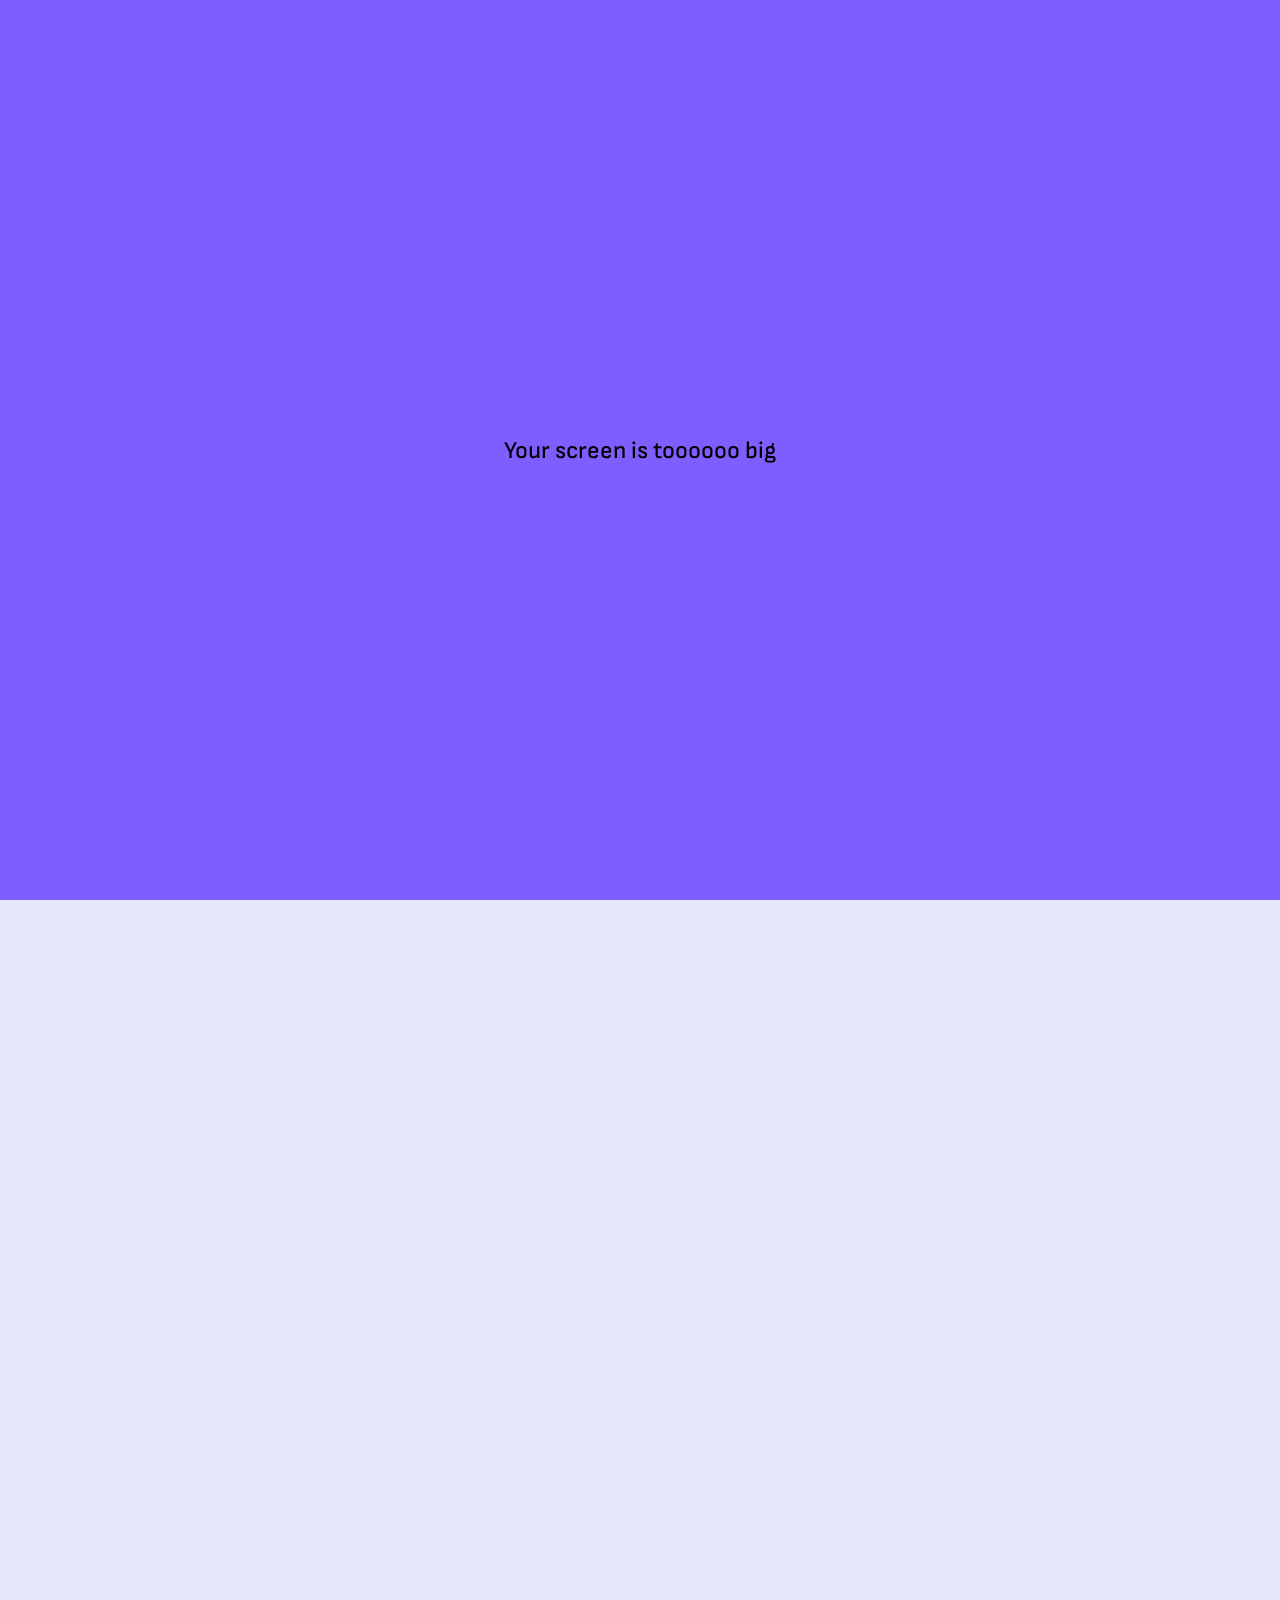
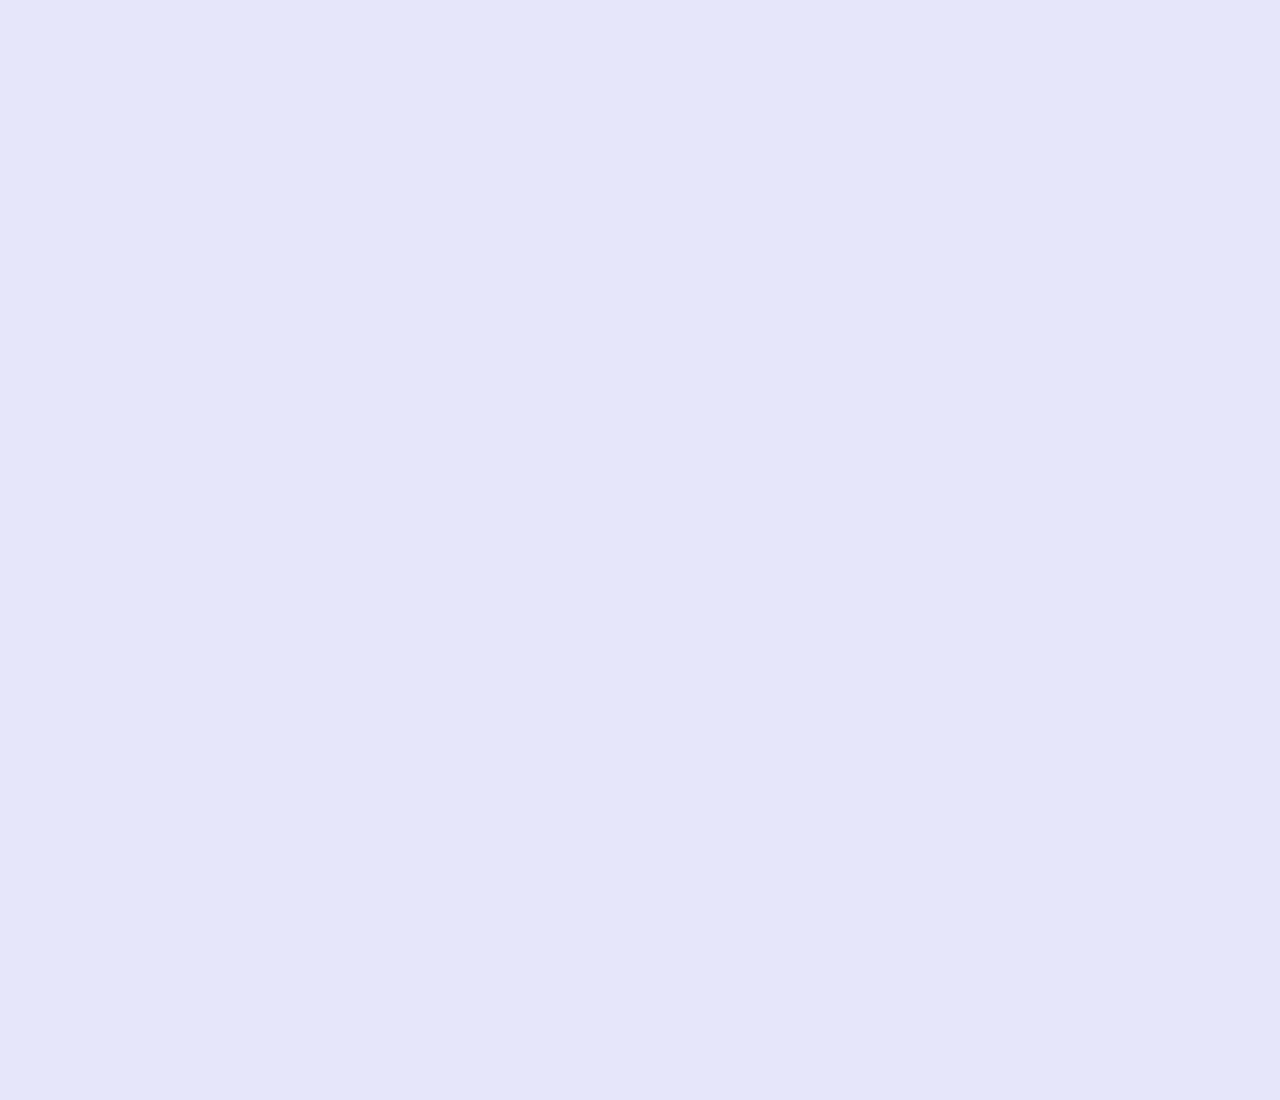
==== chat.html @ 9ebb4be0 "add other pages" ====
<!DOCTYPE html>
<html lang="en">
	<head>
		<meta charset="UTF-8" />
		<meta http-equiv="X-UA-Compatible" content="IE=edge" />
		<meta name="viewport" content="width=device-width, initial-scale=1.0" />
		<link rel="stylesheet" href="./css/styles.css" />
		<title>Chat</title>
	</head>
	<body id="chat-screen">
		<div class="status-bar">
			<div class="status-bar__column">
				<span>No Service</span>
				<i class="fas fa-wifi"></i>
			</div>
			<div class="status-bar__column">
				<span>18:43</span>
			</div>
			<div class="status-bar__column">
				<!-- TODO: add lock icon -->
				<span>100%</span>
				<i class="fas fa-battery-full"></i>
				<i class="fas fa-bolt"></i>
			</div>
		</div>

		<header class="alt-header">
			<div class="alt-header__column">
				<a href="chats.html"><i class="fas fa-angle-left fa-2x"></i></a>
			</div>
			<div class="alt-header__column">
				<h1 class="alt-header__title">Ssu</h1>
			</div>
			<div class="alt-header__column">
				<i class="fas fa-search fa-lg"></i>
				<i class="fas fa-bars fa-lg"></i>
			</div>
		</header>

		<main class="main-screen main-chat">
			<div class="chat__timestamp"><span>Tuesday, January 16, 2023</span></div>

			<div class="message-row">
				<div class="message-row__profile">
					<img
						src="https://static-cse.canva.com/blob/980893/1600w-vkBvE1d_xYA.jpg"
						alt=""
					/>
				</div>
				<div class="message-row__content">
					<p class="message__author">Ssu</p>
					<div class="message__text">
						<span class="message__bubble">Hi!</span>
						<span class="message__time">21:27</span>
					</div>
				</div>
			</div>

			<div class="message-row message-row--me">
				<div class="message-row__content">
					<div class="message__text">
						<span class="message__bubble">What's up?</span>
						<span class="message__time">21:29</span>
					</div>
				</div>
			</div>
		</main>

		<form action="" class="reply">
			<div class="reply__column">
				<i class="far fa-plus-square"></i>
			</div>
			<div class="reply__column">
				<input type="text" placeholder="Write a message" />
				<i class="far fa-smile"></i>
				<button>
					<i class="fas fa-arrow-up"></i>
				</button>
			</div>
		</form>

		<script
			src="https://kit.fontawesome.com/6478f529f2.js"
			crossorigin="anonymous"
		></script>
	</body>
</html>
---- css/styles.css ----
@import url('https://fonts.googleapis.com/css2?family=Sofia+Sans:wght@300;400;500;700&display=swap');
@import 'reset.css';
@import 'variables.css';

/* Components */
@import 'components/status-bar.css';
@import 'components/nav-bar.css';
@import 'components/screen-header.css';
@import 'components/alt-screen-header.css';
@import 'components/user-component.css';
@import 'components/badge.css';
@import 'components/icon-row.css';

/* Screens */
@import 'screens/login.css';
@import 'screens/friends.css';
@import 'screens/search.css';
@import 'screens/more.css';
@import 'screens/settings.css';
@import 'screens/chat.css';

body {
	font-family: 'Sofia Sans', sans-serif;
}

.main-screen {
	padding: 0 var(--hr-space);
}

@media screen and (min-width: 640px) {
	body::before {
		content: 'Your screen is toooooo big';
		position: fixed;
		top: 50%;
		left: 50%;
		transform: translate(-50%, -50%);
		font-size: 24px;
		font-weight: 500;
		z-index: 101;
	}

	body::after {
		content: '';
		position: fixed;
		top: 0;
		left: 0;
		width: 100%;
		height: 100%;
		background: var(--purple);
		z-index: 100;
	}
}
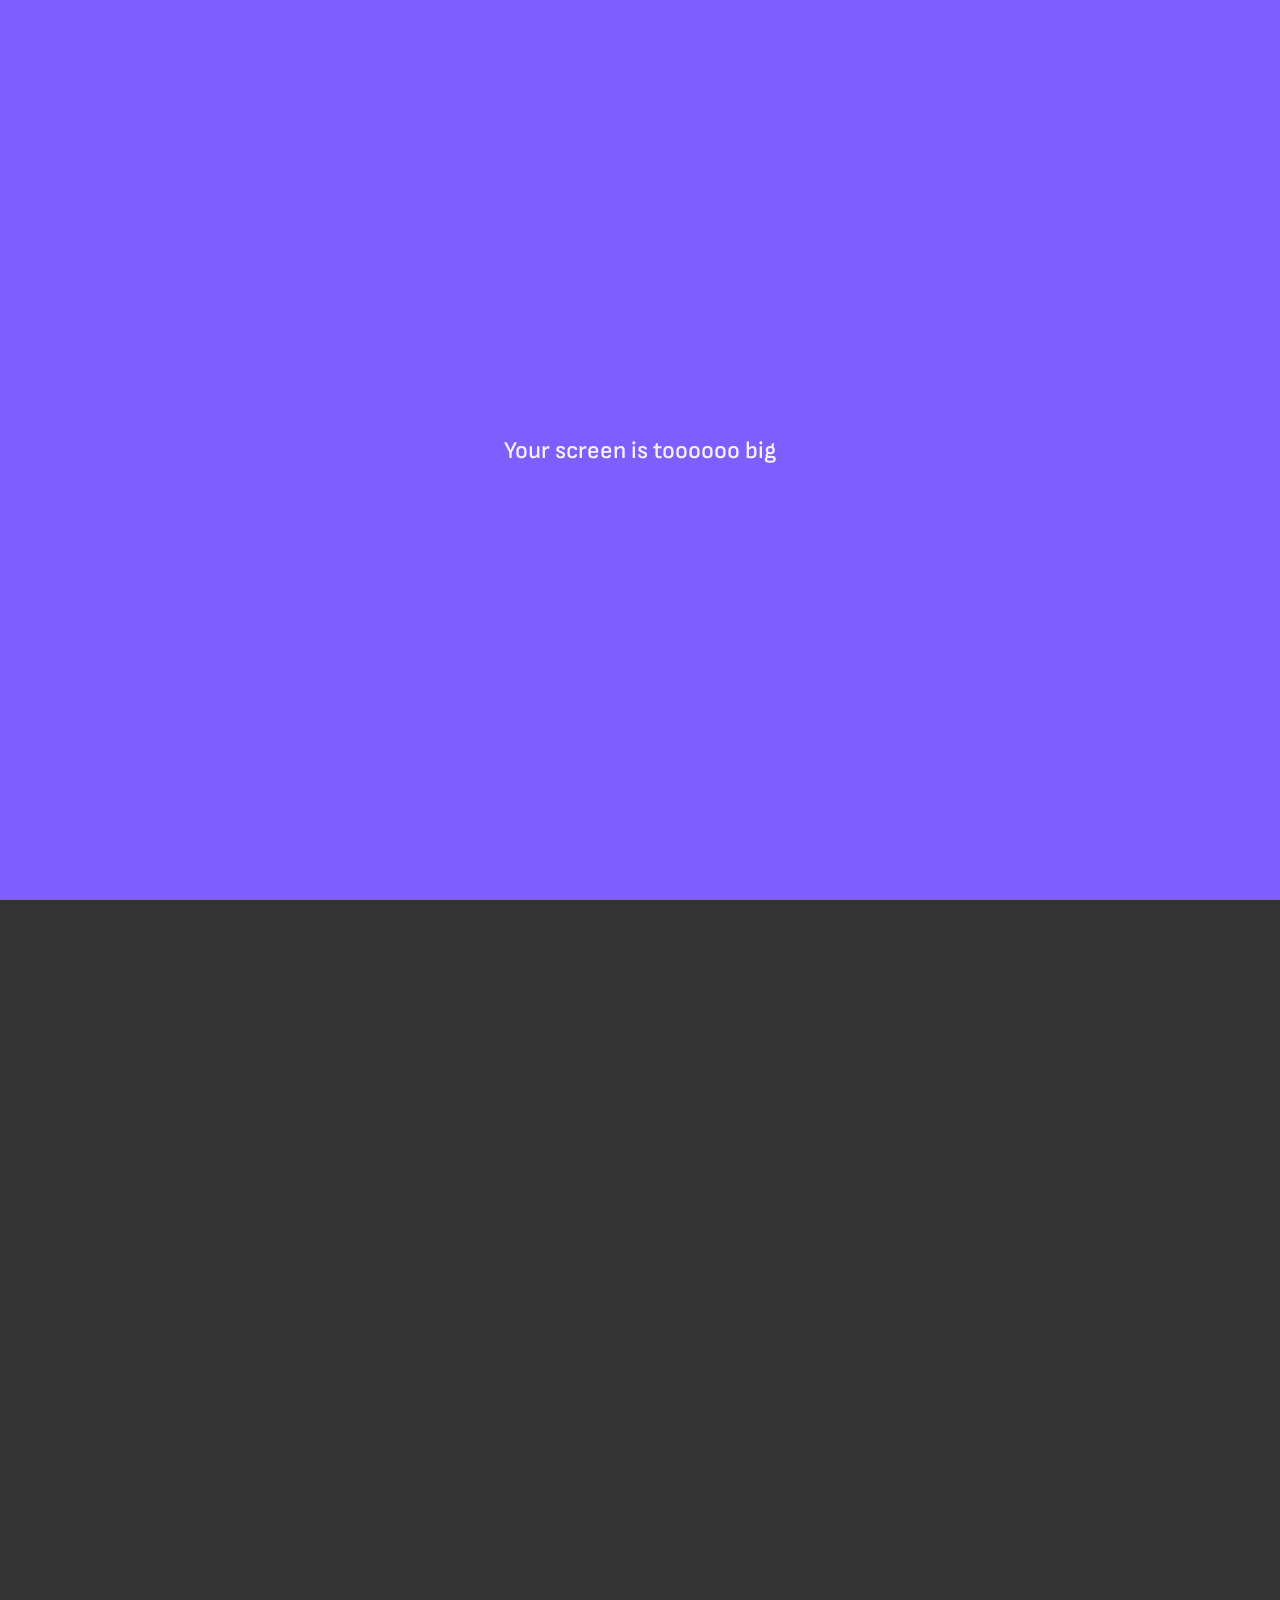
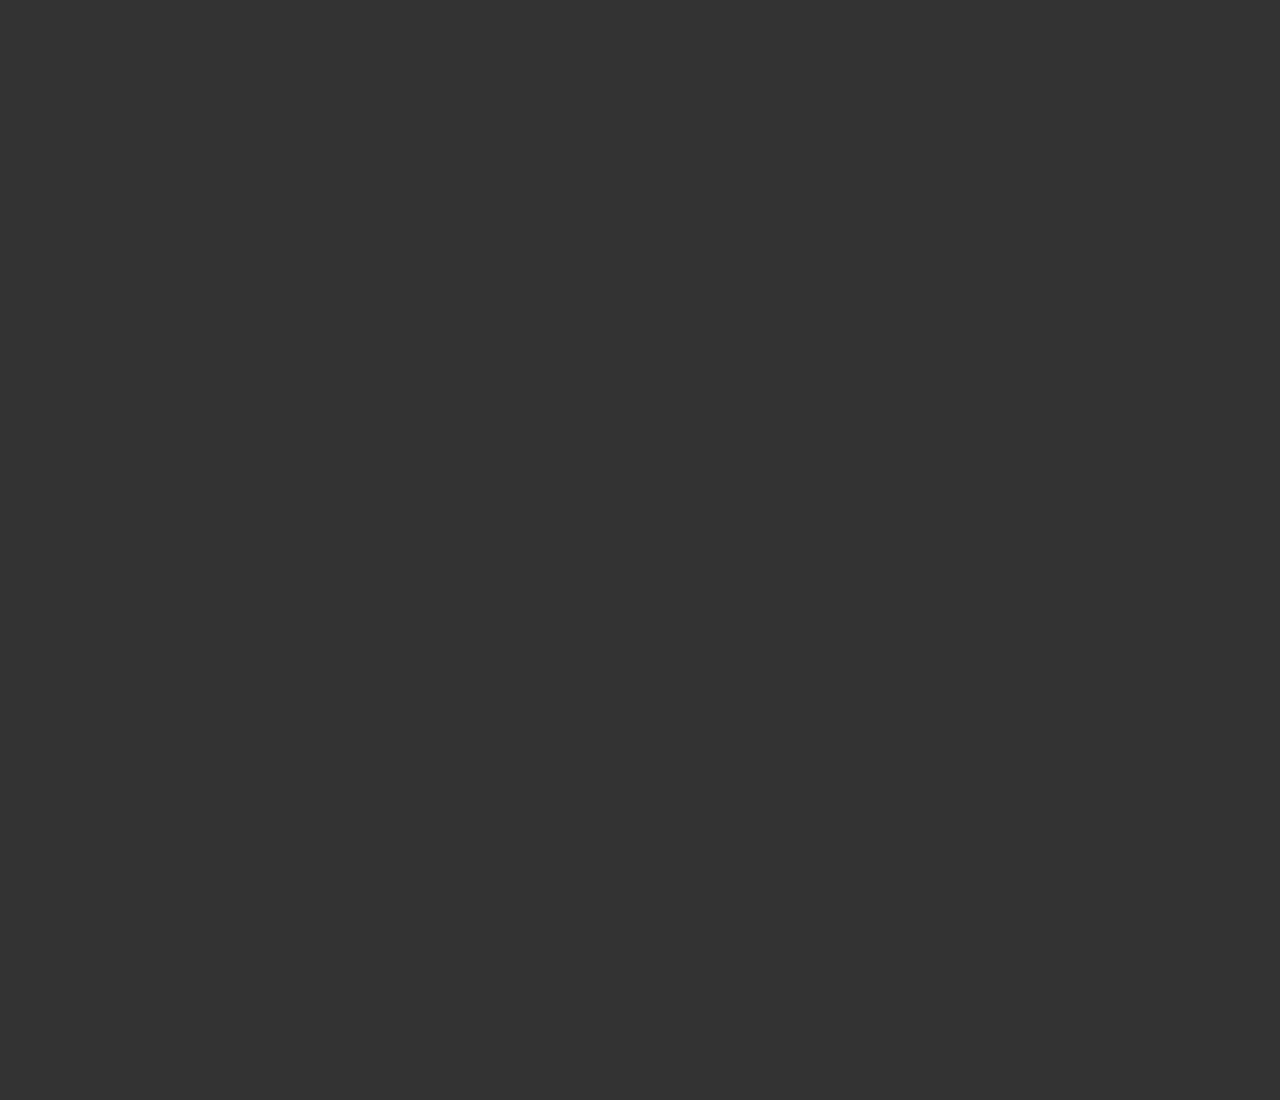
==== commit f0ab5bd4: "change style & images" ====
--- a/chat.html
+++ b/chat.html
@@ -29,7 +29,7 @@
 				<a href="chats.html"><i class="fas fa-angle-left fa-2x"></i></a>
 			</div>
 			<div class="alt-header__column">
-				<h1 class="alt-header__title">Ssu</h1>
+				<h1 class="alt-header__title">Unknown</h1>
 			</div>
 			<div class="alt-header__column">
 				<i class="fas fa-search fa-lg"></i>
@@ -43,12 +43,12 @@
 			<div class="message-row">
 				<div class="message-row__profile">
 					<img
-						src="https://static-cse.canva.com/blob/980893/1600w-vkBvE1d_xYA.jpg"
+						src="https://marketplace.canva.com/EAFLSrc3xDk/1/0/1600w/canva-black-bubblegum-pink-mint-green-minimal-lined-avatar-JkT4jAE2tE8.jpg"
 						alt=""
 					/>
 				</div>
 				<div class="message-row__content">
-					<p class="message__author">Ssu</p>
+					<p class="message__author">Unknown</p>
 					<div class="message__text">
 						<span class="message__bubble">Hi!</span>
 						<span class="message__time">21:27</span>
--- a/css/styles.css
+++ b/css/styles.css
@@ -21,6 +21,8 @@
 
 body {
 	font-family: 'Sofia Sans', sans-serif;
+	background: var(--bg-color);
+	color: var(--text-color);
 }
 
 .main-screen {
